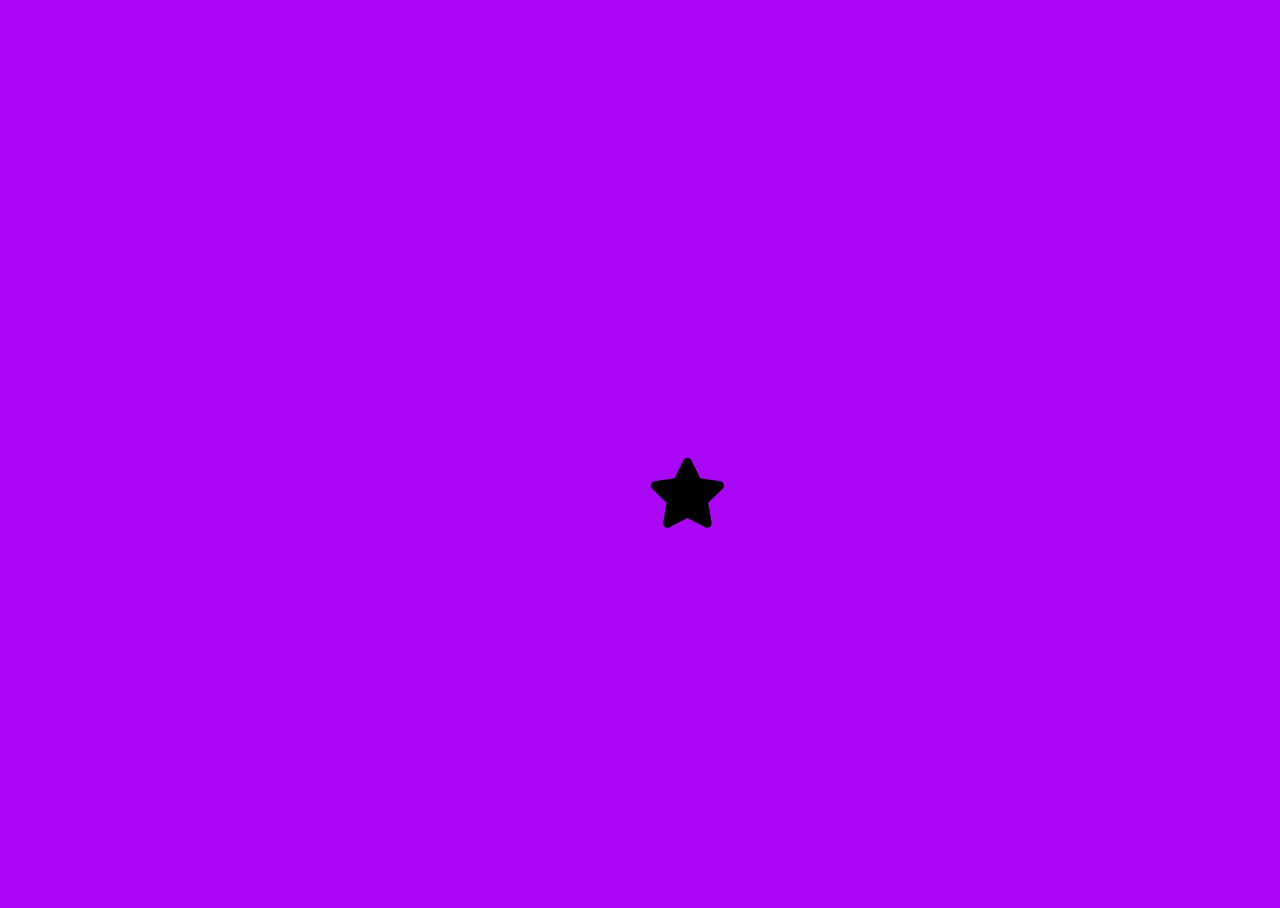
==== Estrella-favoritos/index.html @ 71dc1674 "added project star" ====
<!DOCTYPE html>
<html lang="es">
<head>
    <meta charset="UTF-8">
    <meta name="viewport" content="width=device-width, initial-scale=1.0">
    <title>Estrella de favoritos</title>
    <link rel="stylesheet" type="text/css" href="styles.css">
    <link rel="stylesheet" href="https://use.fontawesome.com/releases/v5.12.1/css/all.css" crossorigin="anonymous">
    <script src="main.js" defer></script>
</head>
<body>
    <div class="layout">
        <main class="layout-main">
            <i class="main-star grey fa-solid fas fa-star"></i>
            <i class="main-star yellow fa-solid fas fa-star"></i>
        </main>
    </div>
</body>
</html>
---- Estrella-favoritos/styles.css ----
*{
    background-color: rgb(171, 7, 247);
}

.layout{
    display: flex;
    flex-direction: row;
    align-items: center;
    justify-content: center;
    position: absolute;
    width: 100%;
    min-height: 100%;
}

.layout-main{
    width: 50%;
    text-align: center;   
}

.main-star{
    position: absolute;
    font-size: 70px;

}


.grey{
    color: rgb(129, 127, 127);
}
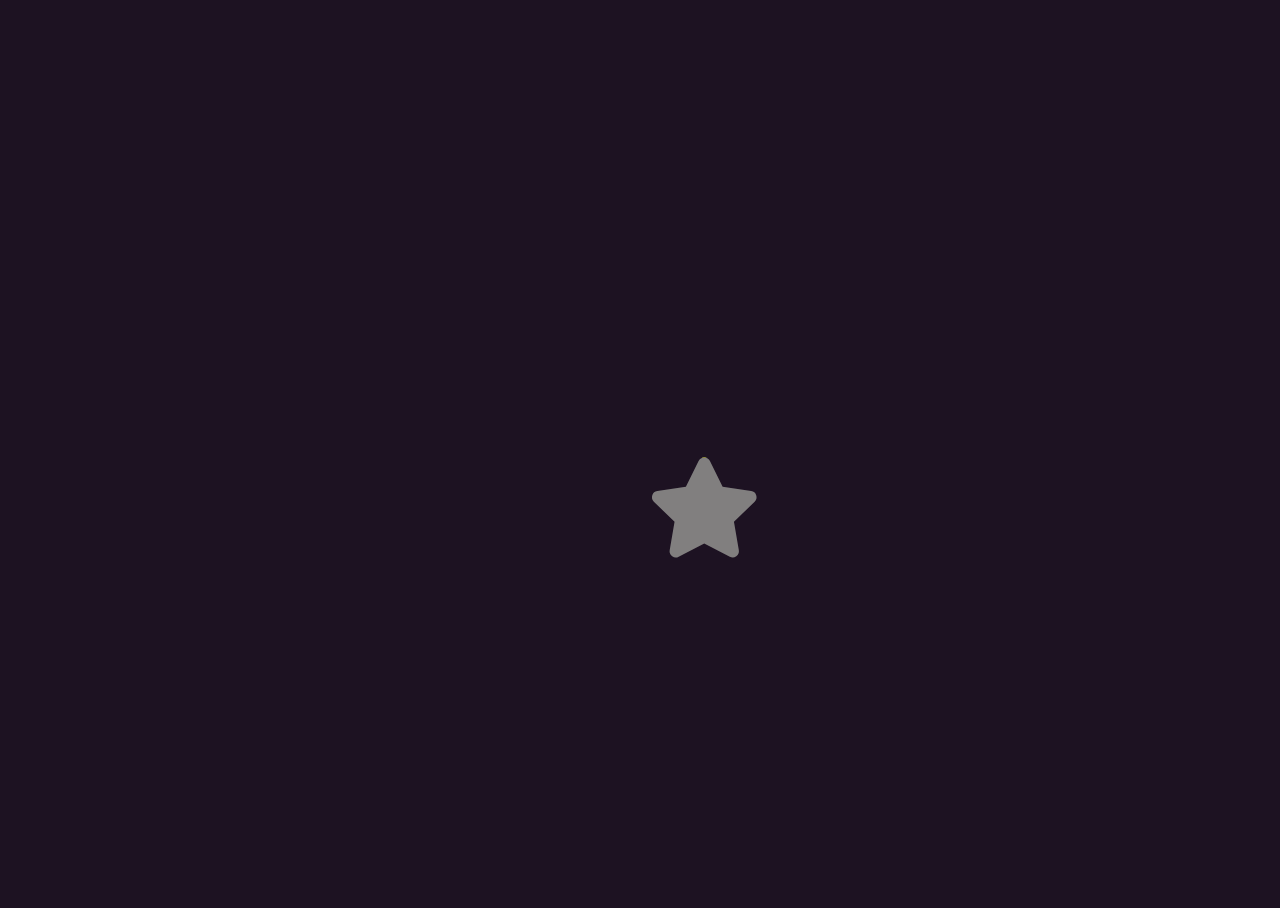
==== commit c004c88e: "added js" ====
--- a/Estrella-favoritos/index.html
+++ b/Estrella-favoritos/index.html
@@ -11,8 +11,8 @@
 <body>
     <div class="layout">
         <main class="layout-main">
-            <i class="main-star grey fa-solid fas fa-star"></i>
-            <i class="main-star yellow fa-solid fas fa-star"></i>
+            <i class="main-star main-star--grey fa-solid fas fa-star"></i>
+            <i class="main-star main-star--yellow fa-solid fas fa-star"></i>
         </main>
     </div>
 </body>
--- a/Estrella-favoritos/styles.css
+++ b/Estrella-favoritos/styles.css
@@ -1,5 +1,5 @@
 *{
-    background-color: rgb(171, 7, 247);
+    background-color: rgb(29, 18, 34);
 }
 
 .layout{
@@ -19,11 +19,31 @@
 
 .main-star{
     position: absolute;
-    font-size: 70px;
+    font-size: 100px;
+    cursor: pointer;
 
 }
 
+@keyframes bigger {
+    100%{
+        transform: scale(1.7);
+        opacity: 0;
+    }
+    
+}
 
-.grey{
+.main-star:hover{
+    animation: bigger 1s linear;
+    opacity: 1;
+    visibility: visible;
+}
+
+.main-star--grey{
     color: rgb(129, 127, 127);
-}+    z-index: 2;
+}
+
+.main-star--yellow{
+    color: yellow;
+    z-index: 1;
+}
